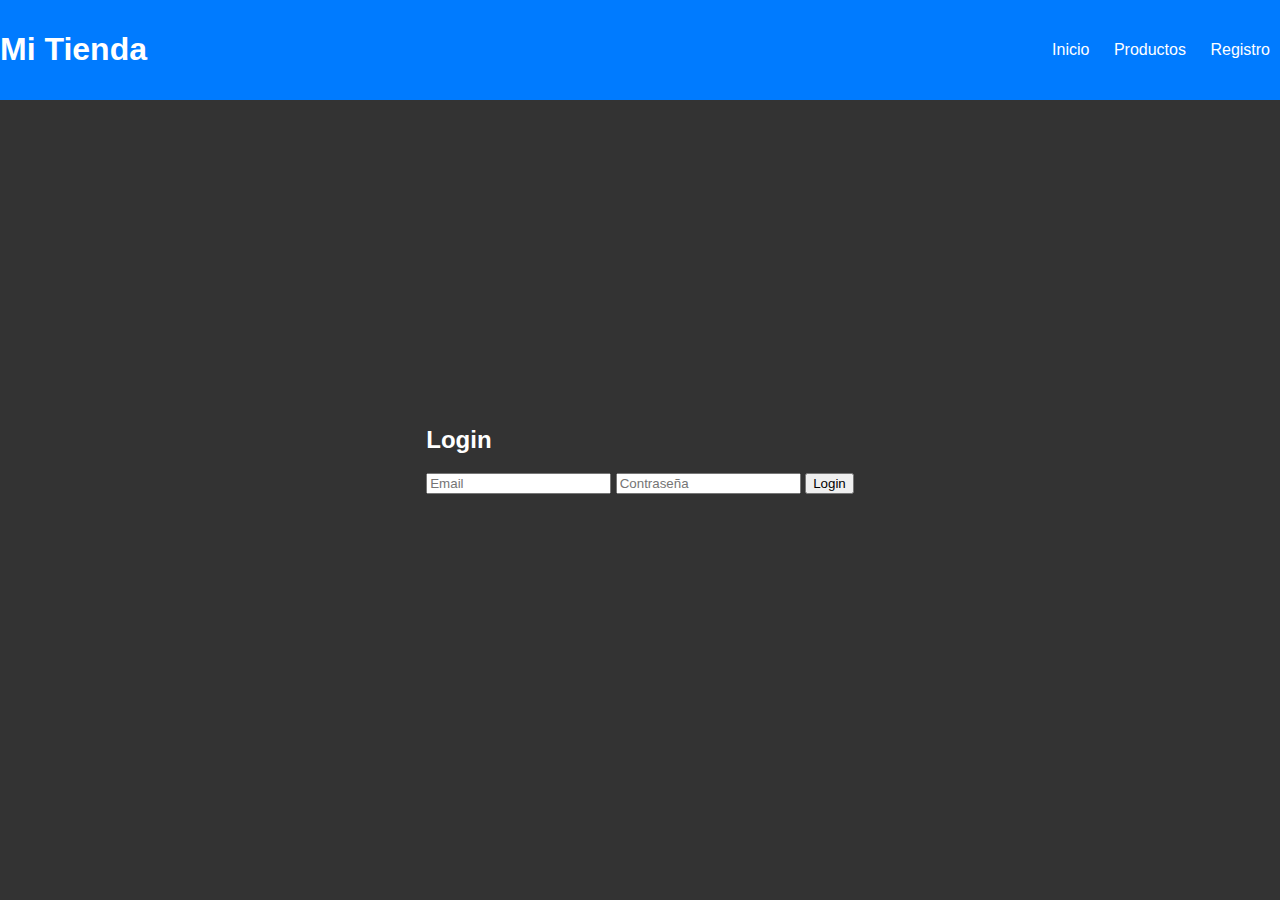
==== Frontend/login.html @ ccb425e5 "pagina para probar las apis" ====
<!DOCTYPE html>
<html lang="es">
<head>
    <meta charset="UTF-8">
    <meta name="viewport" content="width=device-width, initial-scale=1.0">
    <title>Login</title>
    <link rel="stylesheet" href="style.css">
</head>
<body>
    <nav>
        <div class="nav-container">
            <div class="logo">
                <h1>Mi Tienda</h1>
            </div>
            <div class="nav-links">
                <a href="index.html">Inicio</a>
                <a href="productos.html">Productos</a>
                <a href="registro.html">Registro</a>
            </div>
        </div>
    </nav>

    <section id="login" class="form-section">
        <h2>Login</h2>
        <form id="login-form">
            <input type="email" id="login-email" placeholder="Email" required>
            <input type="password" id="login-password" placeholder="Contraseña" required>
            <button type="submit">Login</button>
        </form>
    </section>

    <script src="script.js"></script>
</body>
</html>
---- Frontend/style.css ----
body {
    font-family: Arial, sans-serif;
    margin: 0;
    padding: 0;
    background-color: #333;
    color: #fff;
    display: flex;
    flex-direction: column;
    align-items: center;
    justify-content: center;
    height: 100vh;
}

nav {
    width: 100%;
    background-color: #007bff;
    color: white;
    padding: 10px 20px;
    display: flex;
    justify-content: space-between;
    align-items: center;
    position: fixed;
    top: 0;
    z-index: 1000;
}

.nav-container {
    display: flex;
    justify-content: space-between;
    align-items: center;
    width: 100%;
}

.nav-links a {
    color: white;
    margin: 0 10px;
    text-decoration: none;
}

.accordion-container {
    margin-top: 60px; /* To avoid overlap with fixed nav */
    display: flex;
    justify-content: center;
    align-items: center;
    height: 100%;
    width: 100%;
}

.accordion {
    display: flex;
    overflow: hidden;
    width: 80%;
    max-width: 1200px;
}

.accordion-item {
    flex: 1;
    margin: 0 5px;
    border-radius: 20px;
    overflow: hidden;
    position: relative;
    cursor: pointer;
    transition: flex 0.5s;
}

.accordion-item img {
    width: 100%;
    height: auto;
    display: block;
}

.accordion-item:hover {
    flex: 3;
}

.accordion-content {
    position: absolute;
    bottom: 20px;
    left: 20px;
    color: white;
    text-shadow: 1px 1px 2px rgba(0, 0, 0, 0.5);
}

.accordion-content h3,
.accordion-content p {
    margin: 0;
}
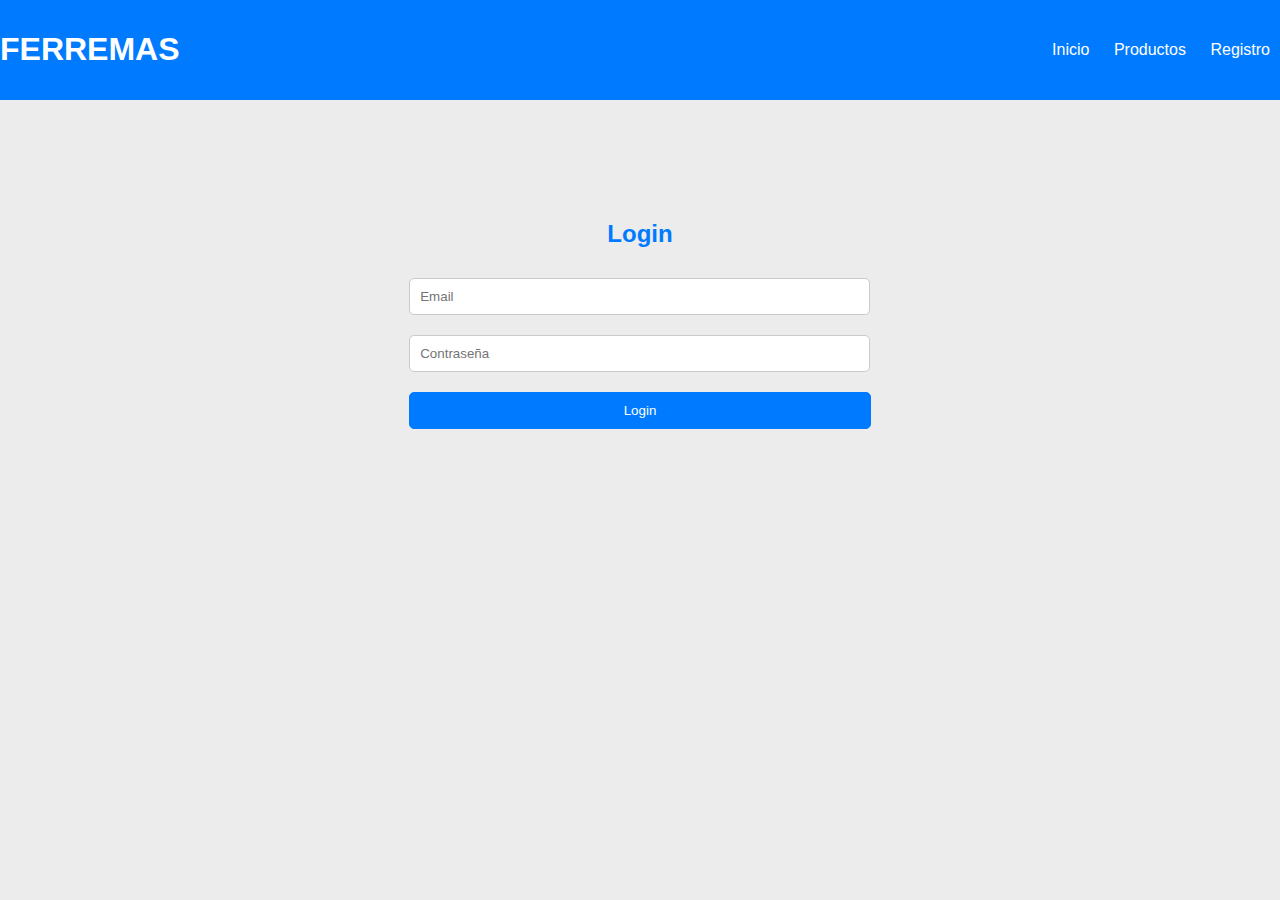
==== commit e1d5e0b2: "se da algo de diseño" ====
--- a/Frontend/login.html
+++ b/Frontend/login.html
@@ -4,13 +4,13 @@
     <meta charset="UTF-8">
     <meta name="viewport" content="width=device-width, initial-scale=1.0">
     <title>Login</title>
-    <link rel="stylesheet" href="style.css">
+    <link rel="stylesheet" href="login.css">
 </head>
 <body>
     <nav>
         <div class="nav-container">
             <div class="logo">
-                <h1>Mi Tienda</h1>
+                <h1>FERREMAS</h1>
             </div>
             <div class="nav-links">
                 <a href="index.html">Inicio</a>
--- a/Frontend/login.css
+++ b/Frontend/login.css
@@ -0,0 +1,80 @@
+body {
+    font-family: Arial, sans-serif;
+    margin: 0;
+    padding: 0;
+    background-color: rgb(236, 236, 236);
+    color: #fff;
+    display: flex;
+    flex-direction: column;
+    align-items: center;
+    justify-content: center;
+    height: auto;
+    
+}
+
+nav {
+    width: 100%;
+    background-color: #007bff;
+    color: white;
+    padding: 10px 20px;
+    display: flex;
+    justify-content: space-between;
+    align-items: center;
+    position: fixed;
+    top: 0;
+    z-index: 1000;
+}
+
+.nav-container {
+    display: flex;
+    justify-content: space-between;
+    align-items: center;
+    width: 100%;
+}
+
+.nav-links a {
+    color: white;
+    margin: 0 10px;
+    text-decoration: none;
+}
+
+h2{
+    color: #007bff;
+    text-align: center;
+
+}
+
+.form-section{
+    margin-top: 200px;
+    display: flex;
+    justify-content: center;
+    align-items: center;
+    flex-direction: column;
+}
+
+#registro-form{
+    width: 50%;
+    background-color: white;
+    padding: 20px;
+    border-radius: 10px;
+    box-shadow: 0 0 10px rgba(0,0,0,0.1);
+}
+
+input{
+    width: 95%;
+    padding: 10px;
+    margin: 10px 0;
+    border-radius: 5px;
+    border: 1px solid #cacaca;
+}
+
+button{
+    width: 100%;
+    padding: 10px;
+    margin: 10px 0;
+    border-radius: 5px;
+    border: 1px solid #007bff;
+    background-color: #007bff;
+    color: white;
+    cursor: pointer;
+}
